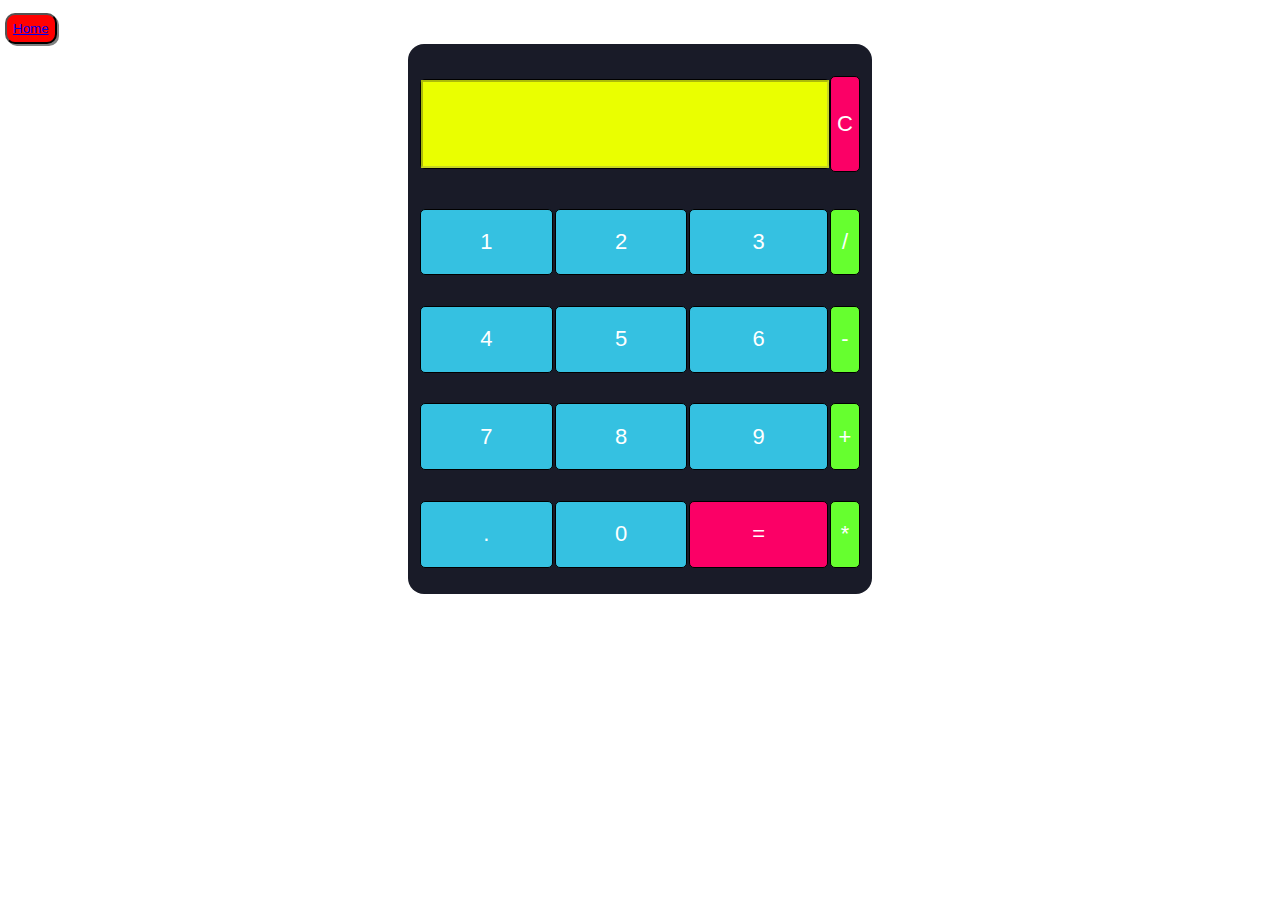
==== index.html @ d1c13537 "deploy" ====
<!DOCTYPE html>
<html lang="en">
<head>
    <meta charset="UTF-8">
    <meta name="viewport" content="width=device-width, initial-scale=1.0">
    <title>Simple Calculator</title>

    <link rel="stylesheet" href="styles.css">
</head>
<body class="change">
    <button style="background-color: red; border-radius: 10px; padding: 6px; box-shadow:2px 2px  grey;"> <a href="./home.html">Home</a> </button>
    
    <table class="calculator"  style=" justify-content: center">
        <tr>
                <td colspan ="3"> 
                    <div class="display-box">
                        <input type="text" id="result" disabled />
                    </div>
                <td> <input type="button" value=" C " onclick="clearScreen()" id="btn" />  </td>
        </tr>
        <tr> 
            <td> <input type="button" value="1" onclick="display('1')"/> </td>
            <td> <input type="button" value="2" onclick="display('2')"/>   </td>
            <td> <input type="button" value="3" onclick="display('3')"/>   </td>
            <td> <input type="button" value="/" onclick="display('/')"  id="unik"/>   </td>
        </tr>
        <tr> 
            <td> <input type="button" value="4" onclick="display('4')"/>   </td>
            <td> <input type="button" value="5" onclick="display('5')"/>   </td>
            <td> <input type="button" value="6" onclick="display('6')"/>   </td>
            <td> <input type="button" value="-" onclick="display('-')"  id="unik"/>   </td>
        </tr>
        <tr> 
            <td> <input type="button" value="7" onclick="display('7')"/>   </td>
            <td> <input type="button" value="8" onclick="display('8')"/>   </td>
            <td> <input type="button" value="9" onclick="display('9')"/>   </td>
            <td> <input type="button" value="+" onclick="display('+')"  id="unik"/>   </td>
        </tr>
        <tr>
            <td> <input type="button" value="." onclick="display('.')"/> </td>
            <td> <input type="button" value="0" onclick="display('0')"/> </td>
            <td> <input type="button" value="=" onclick="calculate()" id="btn"/> </td>
            <td> <input type="button" value="*" onclick="display('*')" id="unik"/>  </td>
        </tr>        
    </table>

    <script type="text/javascript" src="script.js"></script>

</body>
</html>
---- styles.css ----
@import url('https://fonts.googleapis.com/css?family=Trirong');

*{
    margin: 0;
    padding: 0;
}
.change{
    margin-top: 8px;
    padding: 5px;
}
body img{   
     font-family: sans-serif;
     background-size: auto;
     height: 100vh;
     width: 100%;
     background-repeat: no-repeat;
     background-position: center;
     position: fixed;
 }

.banner-card{
    position: relative;
}

.banner-text{
    position: absolute;
    top: 25%;
    padding: 30px;
}

.banner-text h1{
    color:#fb0066 ;
     box-shadow:2px 4px 3px 4px rgb(12, 244, 31); 
     text-align: center;         
    margin-top: 10px;
}
.banner-text button{
    box-shadow:2px 2px  grey; 
    a {
        text-decoration: none;
      }
    border-radius: 5px;
    padding: 6px
}


.calculator{
    padding: 10px;
    border-radius: 1em;
    height: 550px;
    width: 400px;
    margin: auto;
    background-color: #191b28;
    box-shadow: rgba(0,0,0,0.19) 0px,10px, 20px, rgba(0,0,0,0.23) 0px 6px 6px;   
}


.display-box{
    font-family: "Trirong", sans-serif;
    background-color: rgb(234, 255, 0);
    border: solid black 0.5px;
    color: black;
    border-radius: 5px;
    width : 100%;
    height: 65%;
    box-shadow: none;   
}

table .display-box {
    display: flex;
    justify-content: flex-end;
}

table .display-box input{
      text-align: right;
      flex: 1;
      font-size: 30px;
      font-weight:bolder;
      box-shadow: none;
      background-color: #eaff00;
}

#btn {
    background-color: #fb0066;
}

#unik {
    background-color: rgb(102, 255, 47);
}

input[type=button] {
    font-family: "Autiowide", sans-serif;
    background-color: #35c1e1;
    color: white;
    border: solid black 0.5px;
    width: 100%;
    font-size: 22px;
    border-radius: 5px;
    height: 70%;
    outline: none;
}

input:active[type=button]{
    background: #e5e5e5;
    -webkit-box-shadow: inset 0px 0px 5px #c1c1c1;
    -moz-box-shadow: inset 0px 0px 5px #c1c1c1;
    box-shadow: inset 0px 0px 5px #c1c1c1;
}
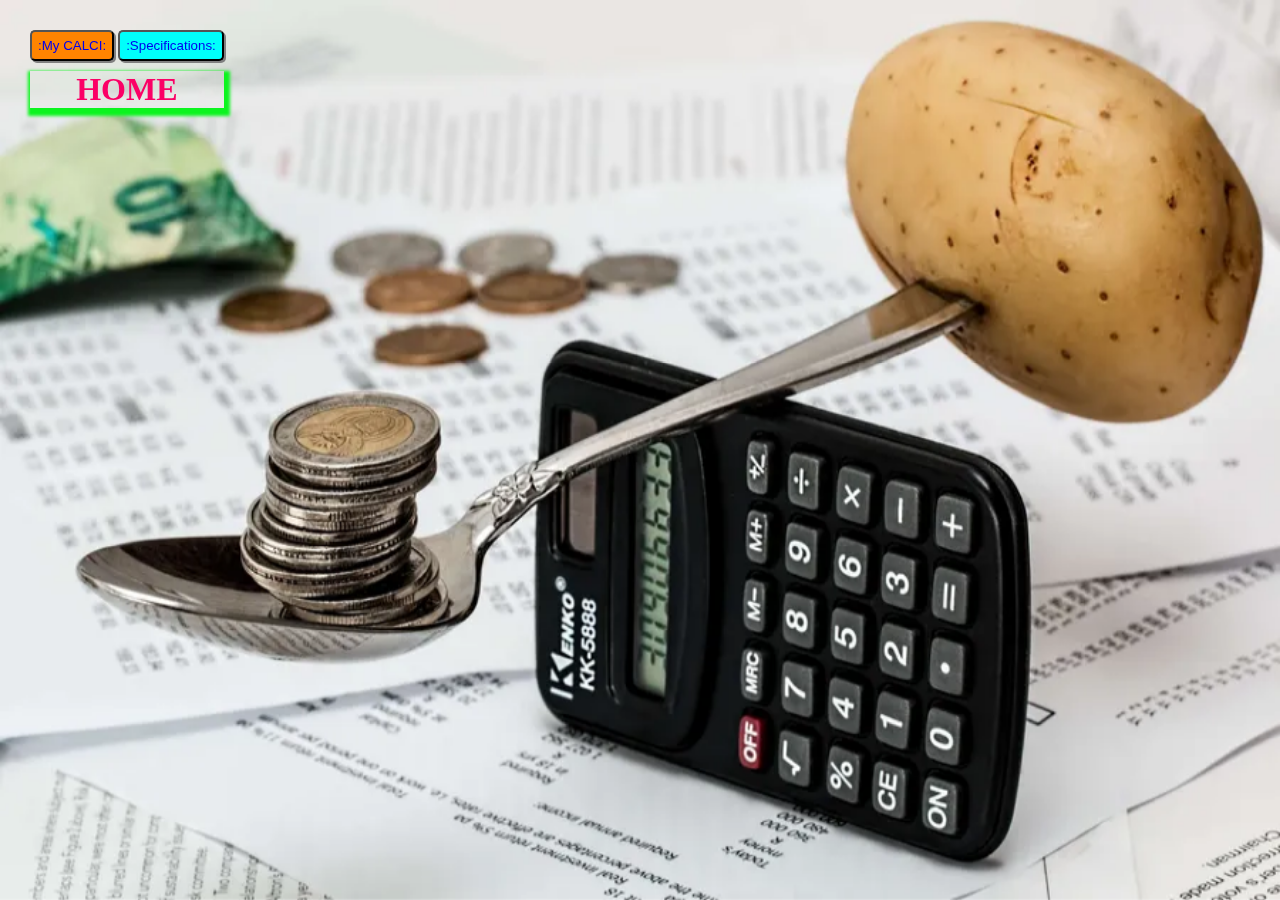
==== commit fe94a339: "index updated" ====
--- a/index.html
+++ b/index.html
@@ -1,50 +1,22 @@
 <!DOCTYPE html>
 <html lang="en">
-<head>
-    <meta charset="UTF-8">
-    <meta name="viewport" content="width=device-width, initial-scale=1.0">
-    <title>Simple Calculator</title>
+  <head>
+    <meta charset="UTF-8" />
+    <meta name="viewport" content="width=device-width, initial-scale=1.0" />
+    <title>Document</title>
+   <link rel="stylesheet" href="./styles.css">
+  </head>
+  <body>
+  
+    <div class="banner-card">
+           <img src="./calculator-as-scale.jpg" alt="home_pg">
+           <div class="banner-text">
+              <button style="background-color: rgb(255, 132, 0) "><a href="./index.html"> :My CALCI: </a></button>
+              <button style="background-color: rgb(0, 255, 251) "><a href="./feature.html"> :Specifications: </a></button> 
+              <h1>HOME</h1> 
+           </div>
+    </div>
+   
+  </body>
 
-    <link rel="stylesheet" href="styles.css">
-</head>
-<body class="change">
-    <button style="background-color: red; border-radius: 10px; padding: 6px; box-shadow:2px 2px  grey;"> <a href="./home.html">Home</a> </button>
-    
-    <table class="calculator"  style=" justify-content: center">
-        <tr>
-                <td colspan ="3"> 
-                    <div class="display-box">
-                        <input type="text" id="result" disabled />
-                    </div>
-                <td> <input type="button" value=" C " onclick="clearScreen()" id="btn" />  </td>
-        </tr>
-        <tr> 
-            <td> <input type="button" value="1" onclick="display('1')"/> </td>
-            <td> <input type="button" value="2" onclick="display('2')"/>   </td>
-            <td> <input type="button" value="3" onclick="display('3')"/>   </td>
-            <td> <input type="button" value="/" onclick="display('/')"  id="unik"/>   </td>
-        </tr>
-        <tr> 
-            <td> <input type="button" value="4" onclick="display('4')"/>   </td>
-            <td> <input type="button" value="5" onclick="display('5')"/>   </td>
-            <td> <input type="button" value="6" onclick="display('6')"/>   </td>
-            <td> <input type="button" value="-" onclick="display('-')"  id="unik"/>   </td>
-        </tr>
-        <tr> 
-            <td> <input type="button" value="7" onclick="display('7')"/>   </td>
-            <td> <input type="button" value="8" onclick="display('8')"/>   </td>
-            <td> <input type="button" value="9" onclick="display('9')"/>   </td>
-            <td> <input type="button" value="+" onclick="display('+')"  id="unik"/>   </td>
-        </tr>
-        <tr>
-            <td> <input type="button" value="." onclick="display('.')"/> </td>
-            <td> <input type="button" value="0" onclick="display('0')"/> </td>
-            <td> <input type="button" value="=" onclick="calculate()" id="btn"/> </td>
-            <td> <input type="button" value="*" onclick="display('*')" id="unik"/>  </td>
-        </tr>        
-    </table>
-
-    <script type="text/javascript" src="script.js"></script>
-
-</body>
-</html>+</html>
